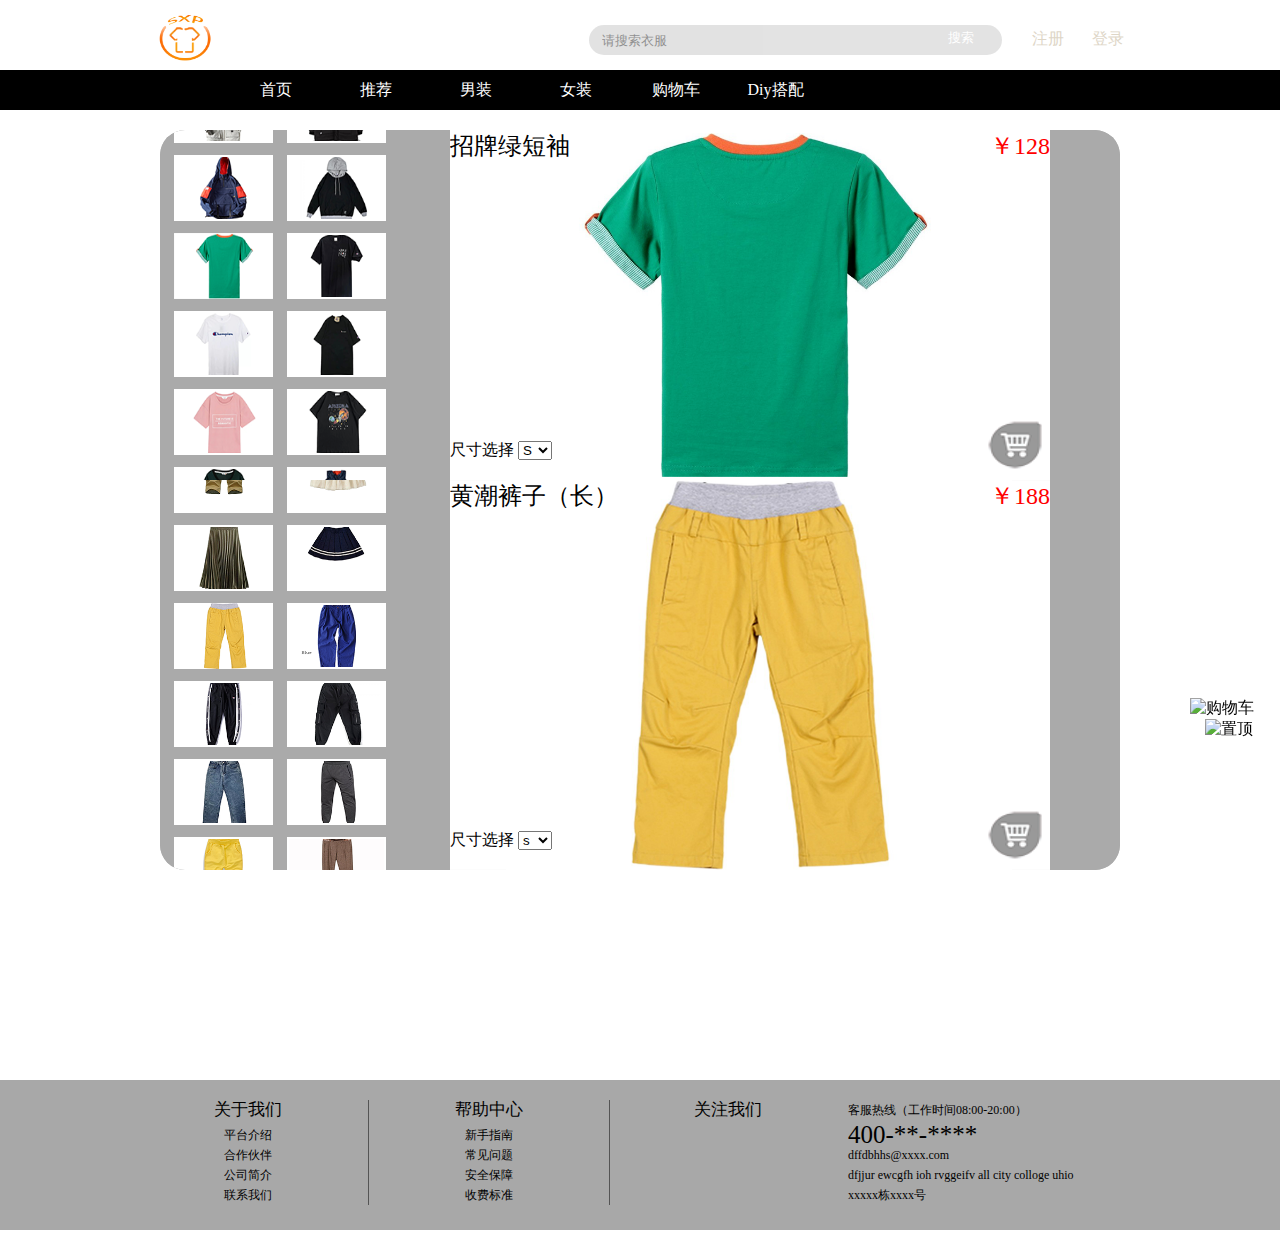
==== index.html @ 4fc03e3c "Rename diyindex.html to index.html" ====
﻿<!-- <?php
session_start();
include 'diynav.php'?> -->
<!DOCTYPE html>
<html>

<head>
    <meta charset="utf-8">
    <meta name="viewport" content="width=device-width, initial-scale=1.0">
    <link rel="stylesheet" href="css/allen_pei.css">
    <link rel="stylesheet" href="css/allen1.css">

    <link rel="stylesheet" href="css/common.css">

    <link rel="stylesheet" href="css/slide.css">
    <!--    <link rel="stylesheet" href="css/waterFall.css">-->
    <script type="text/javascript" src="js/jquery-3.2.1.min.js"></script>
    <script type="text/javascript" src="js/head.js"></script>
    <script type="text/javascript" src="js/slide.js"></script>
    <script type="text/javascript" src="js/jquery.waterfall.js"></script>
    <script type="text/javascript" src="js/waterFall.js"></script>
    <script type="text/javascript" src="js/ziding.js"></script>
    <script type="text/javascript" src="js/demo.js"></script>


    <script src="Bmob-2.2.4.min.js"></script>
    <title>随心配diy</title>
    <link rel="icon" href="img/ico6.ico" type="image/x-icon" />
    <!--设置网页小图标-->

</head>

<body>


    <!-- #region Jssor Slider Begin -->
    <!-- Generator: Jssor Slider Maker -->
    <!-- Source: http://www.jssor.com -->
    <!-- This code works with jquery library. -->
    <script src="js/jquery-1.11.3.min.js" type="text/javascript"></script>
    <script src="js/jssor.slider-21.1.6.mini.js" type="text/javascript"></script>
    <script src="js/diyct.js" type="text/javascript"></script>


    <div class="header">
        <div class="container1 clearfix">
            <img class="logo-img" src="img/logo16.png">

            <span class="h-registers"><a href="login.html" class="h-register">登录</a></span>
            <span class="h-registers"><a href="register.php" class="h-register">注册</a></span>

            <div class="search bar7">
                <form class="clearfix" method="post" action="search.php">
                    <input type="text" placeholder="请搜索衣服" name="crid" id="crid">
                    <button value="搜索" type="submit"></button>
                </form>
            </div>

        </div>
    </div>
    <!--导航-->
    <div class="h-nav-bg">
        <div class="container1">

            <nav class="h-nav ">
                <ul class="clearfix">
                    <li class="h-nav-a-bg">
                        <a href="suixinpei.php" class="h-nav-a ">首页</a>
                    </li>
                    <li class="h-nav-a-bg">
                        <a href="diyindex.php" class="h-nav-a ">推荐</a>
                    </li>
                    <li class="h-nav-a-bg">
                        <a href="#" class="h-nav-a ">男装</a>
                        <div class="h-dropdown">
                            <div><a class="h-dropdown-a" href="#clothes">上衣</a></div>
                            <div><a class="h-dropdown-a" href="#">裤子</a></div>
                            <div><a class="h-dropdown-a" href="#">夏装</a></div>
                        </div>
                    </li>
                    <li class="h-nav-a-bg"><a href="#" class="h-nav-a">女装</a>
                        <div class="h-dropdown">
                            <div><a class="h-dropdown-a" href="#">上衣</a></div>
                            <div><a class="h-dropdown-a" href="#">裤子</a></div>
                            <div><a class="h-dropdown-a" href="#">夏装</a></div>
                        </div>
                    </li>
                    <li class="h-nav-a-bg">
                        <a href="gouwuche.php" class="h-nav-a ">购物车</a>
                    </li>
                    <li class="h-nav-a-bg">
                        <a href="#" class="h-nav-a ">Diy搭配</a>
                    </li>

                </ul>
            </nav>
        </div>
    </div>



    <!-- 上衣大盒子 -->
    <!-- <div style="min-width:1310px;margin:0 auto"> -->

    <div class="container1">

        <div id="jssor_1" style="border-top-left-radius:25px;border-top-right-radius:25px;position: relative; margin: 0 auto; top: 20px; left: 0px; width: 960px; min-width: 960px;height: 350px; overflow: hidden; 
		 background-color: #aaaaaa;">
            <!-- Loading Screen -->
            <div data-u="loading" style="position: absolute; top: 0px; left: 0px;">
                <div
                    style="filter: alpha(opacity=70); opacity: 0.7; position: absolute; display: block; top: 0px; left: 0px; width: 100%; height: 100%;">
                </div>
                <div
                    style="position:absolute;display:block;background:url('img/loading.gif') no-repeat center center;top:0px;left:0px;width:100%;height:100%;">
                </div>
            </div>

            <script>
                Bmob.initialize("b733e120196875c4", "222333");
                Bmob.debug(true);
                const query = Bmob.Query("goods");
                query.find().then(res => {
                    //自定义字符串,用于拼接标签
                    var bigdiv = "";
                    //自定义数组
                    var goods = res;
                    //console.log(res);
                    /****普通for循环****/
                    for (let i = 0; i < goods.length; i++) {
                        //    bigdiv += '<div data-p="150.00"><input name="goodsid" type="" value="' + goods[i]['goodsid'] + 
                        //        '"><img data-u="thumb" src="img_yifumain/' + goods[i]['mainpicture'] + 
                        //        '.png" /><img class="z-index" data-u="image" src="img_yifu/' + goods[i]['mainpicture'] + 
                        //        '.png" /><p class=" pice1" style="float:left">' + goods[i]['name'] + '</p><p class="gouwuche pice">￥' + goods[i]['price'] +
                        //             '</p><div class="size">尺寸选择<select name="size"><option value="S">S</option><option value="M">M</option><option value="L">L</option></select></div><a style=" text-decoration:none;display: inline-block;position: absolute;right: 0;bottom: 0" class="btn"><img class="gouwuche" height="62px" width="70px" src="img/购物车2.png"></a></div>';


                    };
                    //console.log(playerName)

                    //拼接完字符串数组后用innerHTML把它渲染到页面中
                    //document.getElementById("bigdiv").innerHTML = bigdiv;
                    //document.getElementById("bigdiv").innerHTML = bigdiv;

                });
            </script>
            <!-- 上衣图片盒子 -->
            <div data-u="slides" id="bigdiv"
                style="cursor: default; position: relative; top: 0px; left: 290px; width: 600px; height: 350px; overflow: hidden;">

                <div data-p="150.00">
                    <input name="goodsid" type="hidden" value="1">
                    <img data-u="thumb" src="img_yifumain/01.png" />
                    <img class="z-index" data-u="image" src="img_yifu/01.png" />
                    <p class=" pice1" style="float:left">招牌绿短袖</p>
                    <p class="gouwuche pice">￥128</p>
                    <div class="size">尺寸选择
                        <select name="size">
                            <option value="S">S</option>
                            <option value="M">M</option>
                            <option value="L">L</option>
                        </select>
                    </div>
                    <a style=" text-decoration:none;display: inline-block;position: absolute;right: 0;bottom: 0"
                        class="btn">
                        <img class="gouwuche" height="62px" width="70px" src="img/购物车2.png">
                    </a>
                </div>
                <div data-p="150.00">
                    <input name="goodsid" type="hidden" value="1">
                    <img data-u="thumb" src="img_yifumain/02.png" />
                    <img class="z-index" data-u="image" src="img_yifu/02.png" />
                    <p class=" pice1" style="float:left">黑T-Shiirt白印花</p>
                    <p class="gouwuche pice">￥128</p>
                    <div class="size">尺寸选择
                        <select name="size">
                            <option value="S">S</option>
                            <option value="M">M</option>
                            <option value="L">L</option>
                        </select>
                    </div>
                    <a style=" text-decoration:none;display: inline-block;position: absolute;right: 0;bottom: 0"
                        class="btn">
                        <img class="gouwuche" height="62px" width="70px" src="img/购物车2.png">
                    </a>
                </div>
                <div data-p="150.00">
                    <input name="goodsid" type="hidden" value="1">
                    <img data-u="thumb" src="img_yifumain/03.png" />
                    <img class="z-index" data-u="image" src="img_yifu/03.png" />
                    <p class=" pice1" style="float:left">白T-shirt冠军牌</p>
                    <p class="gouwuche pice">￥128</p>
                    <div class="size">尺寸选择
                        <select name="size">
                            <option value="S">S</option>
                            <option value="M">M</option>
                            <option value="L">L</option>
                        </select>
                    </div>
                    <a style=" text-decoration:none;display: inline-block;position: absolute;right: 0;bottom: 0"
                        class="btn">
                        <img class="gouwuche" height="62px" width="70px" src="img/购物车2.png">
                    </a>
                </div>
                <div data-p="150.00">
                    <input name="goodsid" type="hidden" value="1">
                    <img data-u="thumb" src="img_yifumain/04.png" />
                    <img class="z-index" data-u="image" src="img_yifu/04.png" />
                    <p class=" pice1" style="float:left">黑T-Shiirt冠军牌</p>
                    <p class="gouwuche pice">￥128</p>
                    <div class="size">尺寸选择
                        <select name="size">
                            <option value="S">S</option>
                            <option value="M">M</option>
                            <option value="L">L</option>
                        </select>
                    </div>
                    <a style=" text-decoration:none;display: inline-block;position: absolute;right: 0;bottom: 0"
                        class="btn">
                        <img class="gouwuche" height="62px" width="70px" src="img/购物车2.png">
                    </a>
                </div>
                <div data-p="150.00">
                    <input name="goodsid" type="hidden" value="1">
                    <img data-u="thumb" src="img_yifumain/05.png" />
                    <img class="z-index" data-u="image" src="img_yifu/05.png" />
                    <p class=" pice1" style="float:left">浅粉T-shirt白字</p>
                    <p class="gouwuche pice">￥128</p>
                    <div class="size">尺寸选择
                        <select name="size">
                            <option value="S">S</option>
                            <option value="M">M</option>
                            <option value="L">L</option>
                        </select>
                    </div>
                    <a style=" text-decoration:none;display: inline-block;position: absolute;right: 0;bottom: 0"
                        class="btn">
                        <img class="gouwuche" height="62px" width="70px" src="img/购物车2.png">
                    </a>
                </div>
                <div data-p="150.00">
                    <input name="goodsid" type="hidden" value="1">
                    <img data-u="thumb" src="img_yifumain/06.png" />
                    <img class="z-index" data-u="image" src="img_yifu/06.png" />
                    <p class=" pice1" style="float:left">潮牌黑短袖</p>
                    <p class="gouwuche pice">￥128</p>
                    <div class="size">尺寸选择
                        <select name="size">
                            <option value="S">S</option>
                            <option value="M">M</option>
                            <option value="L">L</option>
                        </select>
                    </div>
                    <a style=" text-decoration:none;display: inline-block;position: absolute;right: 0;bottom: 0"
                        class="btn">
                        <img class="gouwuche" height="62px" width="70px" src="img/购物车2.png">
                    </a>
                </div>
                <div data-p="150.00">
                    <input name="goodsid" type="hidden" value="1">
                    <img data-u="thumb" src="img_yifumain/07.png" />
                    <img class="z-index" data-u="image" src="img_yifu/07.png" />
                    <p class=" pice1" style="float:left">墨绿色T-shirt</p>
                    <p class="gouwuche pice">￥128</p>
                    <div class="size">尺寸选择
                        <select name="size">
                            <option value="S">S</option>
                            <option value="M">M</option>
                            <option value="L">L</option>
                        </select>
                    </div>
                    <a style=" text-decoration:none;display: inline-block;position: absolute;right: 0;bottom: 0"
                        class="btn">
                        <img class="gouwuche" height="62px" width="70px" src="img/购物车2.png">
                    </a>
                </div>
                <div data-p="150.00">
                    <input name="goodsid" type="hidden" value="1">
                    <img data-u="thumb" src="img_yifumain/08.png" />
                    <img class="z-index" data-u="image" src="img_yifu/08.png" />
                    <p class=" pice1" style="float:left">红蓝外套</p>
                    <p class="gouwuche pice">￥128</p>
                    <div class="size">尺寸选择
                        <select name="size">
                            <option value="S">S</option>
                            <option value="M">M</option>
                            <option value="L">L</option>
                        </select>
                    </div>
                    <a style=" text-decoration:none;display: inline-block;position: absolute;right: 0;bottom: 0"
                        class="btn">
                        <img class="gouwuche" height="62px" width="70px" src="img/购物车2.png">
                    </a>
                </div>
                <div data-p="150.00">
                    <input name="goodsid" type="hidden" value="1">
                    <img data-u="thumb" src="img_yifumain/09.png" />
                    <img class="z-index" data-u="image" src="img_yifu/09.png" />
                    <p class=" pice1" style="float:left">大白外套</p>
                    <p class="gouwuche pice">￥128</p>
                    <div class="size">尺寸选择
                        <select name="size">
                            <option value="S">S</option>
                            <option value="M">M</option>
                            <option value="L">L</option>
                        </select>
                    </div>
                    <a style=" text-decoration:none;display: inline-block;position: absolute;right: 0;bottom: 0"
                        class="btn">
                        <img class="gouwuche" height="62px" width="70px" src="img/购物车2.png">
                    </a>
                </div>
                <div data-p="150.00">
                    <input name="goodsid" type="hidden" value="1">
                    <img data-u="thumb" src="img_yifumain/10.png" />
                    <img class="z-index" data-u="image" src="img_yifu/10.png" />
                    <p class=" pice1" style="float:left">白色黑边毛衣</p>
                    <p class="gouwuche pice">￥128</p>
                    <div class="size">尺寸选择
                        <select name="size">
                            <option value="S">S</option>
                            <option value="M">M</option>
                            <option value="L">L</option>
                        </select>
                    </div>
                    <a style=" text-decoration:none;display: inline-block;position: absolute;right: 0;bottom: 0"
                        class="btn">
                        <img class="gouwuche" height="62px" width="70px" src="img/购物车2.png">
                    </a>
                </div>
                <div data-p="150.00">
                    <input name="goodsid" type="hidden" value="1">
                    <img data-u="thumb" src="img_yifumain/11.png" />
                    <img class="z-index" data-u="image" src="img_yifu/11.png" />
                    <p class=" pice1" style="float:left">灰白大外套</p>
                    <p class="gouwuche pice">￥128</p>
                    <div class="size">尺寸选择
                        <select name="size">
                            <option value="S">S</option>
                            <option value="M">M</option>
                            <option value="L">L</option>
                        </select>
                    </div>
                    <a style=" text-decoration:none;display: inline-block;position: absolute;right: 0;bottom: 0"
                        class="btn">
                        <img class="gouwuche" height="62px" width="70px" src="img/购物车2.png">
                    </a>
                </div>
                <div data-p="150.00">
                    <input name="goodsid" type="hidden" value="1">
                    <img data-u="thumb" src="img_yifumain/12.png" />
                    <img class="z-index" data-u="image" src="img_yifu/12.png" />
                    <p class=" pice1" style="float:left">黑色大外套</p>
                    <p class="gouwuche pice">￥128</p>
                    <div class="size">尺寸选择
                        <select name="size">
                            <option value="S">S</option>
                            <option value="M">M</option>
                            <option value="L">L</option>
                        </select>
                    </div>
                    <a style=" text-decoration:none;display: inline-block;position: absolute;right: 0;bottom: 0"
                        class="btn">
                        <img class="gouwuche" height="62px" width="70px" src="img/购物车2.png">
                    </a>
                </div>
                <div data-p="150.00">
                    <input name="goodsid" type="hidden" value="1">
                    <img data-u="thumb" src="img_yifumain/13.png" />
                    <img class="z-index" data-u="image" src="img_yifu/13.png" />
                    <p class=" pice1" style="float:left">蓝红色大外套</p>
                    <p class="gouwuche pice">￥128</p>
                    <div class="size">尺寸选择
                        <select name="size">
                            <option value="S">S</option>
                            <option value="M">M</option>
                            <option value="L">L</option>
                        </select>
                    </div>
                    <a style=" text-decoration:none;display: inline-block;position: absolute;right: 0;bottom: 0"
                        class="btn">
                        <img class="gouwuche" height="62px" width="70px" src="img/购物车2.png">
                    </a>
                </div>
                <div data-p="150.00">
                    <input name="goodsid" type="hidden" value="1">
                    <img data-u="thumb" src="img_yifumain/14.png" />
                    <img class="z-index" data-u="image" src="img_yifu/14.png" />
                    <p class=" pice1" style="float:left">灰黑外套</p>
                    <p class="gouwuche pice">￥128</p>
                    <div class="size">尺寸选择
                        <select name="size">
                            <option value="S">S</option>
                            <option value="M">M</option>
                            <option value="L">L</option>
                        </select>
                    </div>
                    <a style=" text-decoration:none;display: inline-block;position: absolute;right: 0;bottom: 0"
                        class="btn">
                        <img class="gouwuche" height="62px" width="70px" src="img/购物车2.png">
                    </a>
                </div>

                <a data-u="any" href="#" style="display:none">Image Gallery with Vertical Thumbnail</a>
            </div>


            <!-- Thumbnail Navigator -->
            <div data-u="thumbnavigator" class="jssort01-99-66"
                style="position:absolute;left:0px;top:0px;width:240px;height:350px;" data-autocenter="2">
                <!-- Thumbnail Item Skin Begin -->
                <div data-u="slides" style="cursor: default;">
                    <div data-u="prototype" class="p">
                        <div class="w">
                            <div data-u="thumbnailtemplate" class="t"></div>
                        </div>
                        <div class="c"></div>
                    </div>
                </div>
                <!-- Thumbnail Item Skin End -->
            </div>
            <!-- Arrow Navigator -->
            <span data-u="arrowleft" class="jssora05l" style="top:0px;left:248px;width:40px;height:40px;"
                data-autocenter="2"></span>
            <span data-u="arrowright" class="jssora05r" style="top:0px;right:28px;width:40px;height:40px;"
                data-autocenter="2"></span>
        </div>
        <!-- #endregion Jssor Slider End -->



        <script src="js/diyct1.js"></script>

        <!-- 裤子大盒子 -->
        <div id="jssor_2" style="border-bottom-left-radius:25px;border-bottom-right-radius:25px;position: relative; margin: 0 auto; top: 20px; left: 0px; width: 960px; height: 390px; overflow: hidden; visibility: hidden;
          background-color:  #aaaaaa;">
            <!-- Loading Screen -->
            <div data-u="loading" style="position: absolute; top: 0px; left: 0px;">
                <div
                    style="filter: alpha(opacity=70); opacity: 0.7; position: absolute; display: block; top: 0px; left: 0px; width: 100%; height: 100%;">
                </div>
                <div
                    style="position:absolute;display:block;background:url('img/loading.gif') no-repeat center center;top:0px;left:0px;width:100%;height:100%;">
                </div>
            </div>
            <!-- 裤子图片盒子 -->
            <div data-u="slides"
                style="cursor: default; position: relative; top: 0px; left: 290px; width: 600px; height: 390px; overflow: hidden;">

                <div data-p="150.00">
                    <input name="goodsid" type="hidden" value="15">
                    <img data-u="thumb" src="img_kuzimain/15.png" />
                    <img class="z-index" data-u="image" src="img_kuzi/15.png" />
                    <p class=" pice1" style="float:left">黄潮裤子（长）</p>
                    <p class="gouwuche pice">￥188</p>
                    <div class="size">尺寸选择
                        <select name="size">
                            <option value="s">s</option>
                            <option value="m">m</option>
                            <option value="l">l</option>
                        </select>
                    </div>
                    <a style=" text-decoration:none;display: inline-block;position: absolute;right: 0;bottom: 0"
                        href="login.html">
                        <img class="gouwuche" height="62px" width="70px" src="img/购物车2.png">
                    </a>
                </div>
                <div data-p="150.00">
                    <input name="goodsid" type="hidden" value="15">
                    <img data-u="thumb" src="img_kuzimain/02.png" />
                    <img class="z-index" data-u="image" src="img_kuzi/02.png" />
                    <p class=" pice1" style="float:left">蓝牛仔裤</p>
                    <p class="gouwuche pice">￥188</p>
                    <div class="size">尺寸选择
                        <select name="size">
                            <option value="s">s</option>
                            <option value="m">m</option>
                            <option value="l">l</option>
                        </select>
                    </div>
                    <a style=" text-decoration:none;display: inline-block;position: absolute;right: 0;bottom: 0"
                        href="login.html">
                        <img class="gouwuche" height="62px" width="70px" src="img/购物车2.png">
                    </a>
                </div>

                <div data-p="150.00">
                    <input name="goodsid" type="hidden" value="15">
                    <img data-u="thumb" src="img_kuzimain/03.png" />
                    <img class="z-index" data-u="image" src="img_kuzi/03.png" />
                    <p class=" pice1" style="float:left">黑白长裤</p>
                    <p class="gouwuche pice">￥188</p>
                    <div class="size">尺寸选择
                        <select name="size">
                            <option value="s">s</option>
                            <option value="m">m</option>
                            <option value="l">l</option>
                        </select>
                    </div>
                    <a style=" text-decoration:none;display: inline-block;position: absolute;right: 0;bottom: 0"
                        href="login.html">
                        <img class="gouwuche" height="62px" width="70px" src="img/购物车2.png">
                    </a>
                </div>

                <div data-p="150.00">
                    <input name="goodsid" type="hidden" value="15">
                    <img data-u="thumb" src="img_kuzimain/04.png" />
                    <img class="z-index" data-u="image" src="img_kuzi/04.png" />
                    <p class=" pice1" style="float:left">黑白长裤</p>
                    <p class="gouwuche pice">￥188</p>
                    <div class="size">尺寸选择
                        <select name="size">
                            <option value="s">s</option>
                            <option value="m">m</option>
                            <option value="l">l</option>
                        </select>
                    </div>
                    <a style=" text-decoration:none;display: inline-block;position: absolute;right: 0;bottom: 0"
                        href="login.html">
                        <img class="gouwuche" height="62px" width="70px" src="img/购物车2.png">
                    </a>
                </div>

                <div data-p="150.00">
                    <input name="goodsid" type="hidden" value="15">
                    <img data-u="thumb" src="img_kuzimain/05.png" />
                    <img class="z-index" data-u="image" src="img_kuzi/05.png" />
                    <p class=" pice1" style="float:left">蓝色牛仔长裤</p>
                    <p class="gouwuche pice">￥188</p>
                    <div class="size">尺寸选择
                        <select name="size">
                            <option value="s">s</option>
                            <option value="m">m</option>
                            <option value="l">l</option>
                        </select>
                    </div>
                    <a style=" text-decoration:none;display: inline-block;position: absolute;right: 0;bottom: 0"
                        href="login.html">
                        <img class="gouwuche" height="62px" width="70px" src="img/购物车2.png">
                    </a>
                </div>

                <div data-p="150.00">
                    <input name="goodsid" type="hidden" value="15">
                    <img data-u="thumb" src="img_kuzimain/06.png" />
                    <img class="z-index" data-u="image" src="img_kuzi/06.png" />
                    <p class=" pice1" style="float:left">黑灰运动裤</p>
                    <p class="gouwuche pice">￥188</p>
                    <div class="size">尺寸选择
                        <select name="size">
                            <option value="s">s</option>
                            <option value="m">m</option>
                            <option value="l">l</option>
                        </select>
                    </div>
                    <a style=" text-decoration:none;display: inline-block;position: absolute;right: 0;bottom: 0"
                        href="login.html">
                        <img class="gouwuche" height="62px" width="70px" src="img/购物车2.png">
                    </a>
                </div>

                <div data-p="150.00">
                    <input name="goodsid" type="hidden" value="15">
                    <img data-u="thumb" src="img_kuzimain/07.png" />
                    <img class="z-index" data-u="image" src="img_kuzi/07.png" />
                    <p class=" pice1" style="float:left">黄色黑字印花裤子</p>
                    <p class="gouwuche pice">￥188</p>
                    <div class="size">尺寸选择
                        <select name="size">
                            <option value="s">s</option>
                            <option value="m">m</option>
                            <option value="l">l</option>
                        </select>
                    </div>
                    <a style=" text-decoration:none;display: inline-block;position: absolute;right: 0;bottom: 0"
                        href="login.html">
                        <img class="gouwuche" height="62px" width="70px" src="img/购物车2.png">
                    </a>
                </div>

                <div data-p="150.00">
                    <input name="goodsid" type="hidden" value="15">
                    <img data-u="thumb" src="img_kuzimain/08.png" />
                    <img class="z-index" data-u="image" src="img_kuzi/08.png" />
                    <p class=" pice1" style="float:left">红棕色睡裤</p>
                    <p class="gouwuche pice">￥188</p>
                    <div class="size">尺寸选择
                        <select name="size">
                            <option value="s">s</option>
                            <option value="m">m</option>
                            <option value="l">l</option>
                        </select>
                    </div>
                    <a style=" text-decoration:none;display: inline-block;position: absolute;right: 0;bottom: 0"
                        href="login.html">
                        <img class="gouwuche" height="62px" width="70px" src="img/购物车2.png">
                    </a>
                </div>

                <div data-p="150.00">
                    <input name="goodsid" type="hidden" value="15">
                    <img data-u="thumb" src="img_kuzimain/09.png" />
                    <img class="z-index" data-u="image" src="img_kuzi/09.png" />
                    <p class=" pice1" style="float:left">花印牛仔裤</p>
                    <p class="gouwuche pice">￥188</p>
                    <div class="size">尺寸选择
                        <select name="size">
                            <option value="s">s</option>
                            <option value="m">m</option>
                            <option value="l">l</option>
                        </select>
                    </div>
                    <a style=" text-decoration:none;display: inline-block;position: absolute;right: 0;bottom: 0"
                        href="login.html">
                        <img class="gouwuche" height="62px" width="70px" src="img/购物车2.png">
                    </a>
                </div>

                <div data-p="150.00">
                    <input name="goodsid" type="hidden" value="15">
                    <img data-u="thumb" src="img_kuzimain/10.png" />
                    <img class="z-index" data-u="image" src="img_kuzi/10.png" />
                    <p class=" pice1" style="float:left">天蓝短裤</p>
                    <p class="gouwuche pice">￥188</p>
                    <div class="size">尺寸选择
                        <select name="size">
                            <option value="s">s</option>
                            <option value="m">m</option>
                            <option value="l">l</option>
                        </select>
                    </div>
                    <a style=" text-decoration:none;display: inline-block;position: absolute;right: 0;bottom: 0"
                        href="login.html">
                        <img class="gouwuche" height="62px" width="70px" src="img/购物车2.png">
                    </a>
                </div>

                <div data-p="150.00">
                    <input name="goodsid" type="hidden" value="15">
                    <img data-u="thumb" src="img_kuzimain/11.png" />
                    <img class="z-index" data-u="image" src="img_kuzi/11.png" />
                    <p class=" pice1" style="float:left">土黄短裤</p>
                    <p class="gouwuche pice">￥188</p>
                    <div class="size">尺寸选择
                        <select name="size">
                            <option value="s">s</option>
                            <option value="m">m</option>
                            <option value="l">l</option>
                        </select>
                    </div>
                    <a style=" text-decoration:none;display: inline-block;position: absolute;right: 0;bottom: 0"
                        href="login.html">
                        <img class="gouwuche" height="62px" width="70px" src="img/购物车2.png">
                    </a>
                </div>
                <div data-p="150.00">
                    <input name="goodsid" type="hidden" value="15">
                    <img data-u="thumb" src="img_kuzimain/12.png" />
                    <img class="z-index" data-u="image" src="img_kuzi/12.png" />
                    <p class=" pice1" style="float:left">沙白裙子</p>
                    <p class="gouwuche pice">￥188</p>
                    <div class="size">尺寸选择
                        <select name="size">
                            <option value="s">s</option>
                            <option value="m">m</option>
                            <option value="l">l</option>
                        </select>
                    </div>
                    <a style=" text-decoration:none;display: inline-block;position: absolute;right: 0;bottom: 0"
                        href="login.html">
                        <img class="gouwuche" height="62px" width="70px" src="img/购物车2.png">
                    </a>
                </div>
                <div data-p="150.00">
                    <input name="goodsid" type="hidden" value="15">
                    <img data-u="thumb" src="img_kuzimain/13.png" />
                    <img class="z-index" data-u="image" src="img_kuzi/13.png" />
                    <p class=" pice1" style="float:left">暗金裙子</p>
                    <p class="gouwuche pice">￥188</p>
                    <div class="size">尺寸选择
                        <select name="size">
                            <option value="s">s</option>
                            <option value="m">m</option>
                            <option value="l">l</option>
                        </select>
                    </div>
                    <a style=" text-decoration:none;display: inline-block;position: absolute;right: 0;bottom: 0"
                        href="login.html">
                        <img class="gouwuche" height="62px" width="70px" src="img/购物车2.png">
                    </a>
                </div>
                <div data-p="150.00">
                    <input name="goodsid" type="hidden" value="15">
                    <img data-u="thumb" src="img_kuzimain/14.png" />
                    <img class="z-index" data-u="image" src="img_kuzi/14.png" />
                    <p class=" pice1" style="float:left">校裙</p>
                    <p class="gouwuche pice">￥188</p>
                    <div class="size">尺寸选择
                        <select name="size">
                            <option value="s">s</option>
                            <option value="m">m</option>
                            <option value="l">l</option>
                        </select>
                    </div>
                    <a style=" text-decoration:none;display: inline-block;position: absolute;right: 0;bottom: 0"
                        href="login.html">
                        <img class="gouwuche" height="62px" width="70px" src="img/购物车2.png">
                    </a>
                </div>


                <a data-u="any" href="#" style="display:none">Image Gallery with Vertical Thumbnail</a>
            </div>
            <!-- Thumbnail Navigator -->
            <div data-u="thumbnavigator" class="jssort01-99-661"
                style="position:absolute;left:0px;top:0px;width:240px;height:350px;" data-autocenter="2">
                <!-- Thumbnail Item Skin Begin -->
                <div data-u="slides" style="cursor: default;">
                    <div data-u="prototype" class="p">
                        <div class="w">
                            <div data-u="thumbnailtemplate" class="t"></div>
                        </div>
                        <div class="c"></div>
                    </div>
                </div>
                <!-- Thumbnail Item Skin End -->
            </div>
            <!-- Arrow Navigator -->
            <span data-u="arrowleft" class="jssora05l" style="top:0px;left:248px;width:40px;height:40px;"
                data-autocenter="2"></span>
            <span data-u="arrowright" class="jssora05r" style="top:0px;right:28px;width:40px;height:40px;"
                data-autocenter="2"></span>
        </div>
    </div>



    <!-- 置顶、购物车按钮 -->
    <div class="toTop">
        <a href="#" id="dcar" style="margin-left: 10px;">
            <!-- <span style="display: inline-block;
    text-align: center;
    line-height: 30px;
    width: 30px;
    height:30px;
    background-color: #ff0000;
    border-radius: 50%;
    position: absolute;
    left: 7px;
    top:10px;
    font-size: 25px;
    color: white;" id="dprocount"></span> -->


            <img src="img/gouwuche.png " width="86px " height="86px " alt="购物车 "></a>
        <div class="float-right-t ">
            <div>
                <a href="javascript: " class="totop"><img src="img/gotop1.png " width="56px " height="56px "
                        alt="置顶 "></a>
            </div>
        </div>
    </div>

    <diV style="height:200px; "></diV>


    <link rel="stylesheet" href="./css/footer.css">
    <footer class="fontF ">
        <div class="container1 footer">
            <div id="footer1">
                <div class="footer-top ">关于我们</div>
                <div>平台介绍</div>
                <div>合作伙伴</div>
                <div>公司简介</div>
                <div>联系我们</div>
            </div>
            <div id="footer2" class="foot-line">
                <div class="footer-top">帮助中心</div>
                <div>新手指南</div>
                <div>常见问题</div>
                <div>安全保障</div>
                <div>收费标准</div>
            </div>
            <div id="footer3">
                <div class="footer-top">关注我们</div>
                <div><a href=" " title="浮出文字" id="iconF"></a></div>
                <div><a href="javascript:void(0)" title="浮出文字" id="iconS"></a></div>
            </div>
            <div id="footer4">
                <div>客服热线（工作时间08:00-20:00）</div>
                <div class="bigNum">400-**-****</div>
                <div>dffdbhhs@xxxx.com</div>
                <div>dfjjur ewcgfh ioh rvggeifv all city colloge uhio</div>
                <div>xxxxx栋xxxx号</div>
            </div>
        </div>
    </footer>
</body>

</html>
---- css/allen_pei.css ----
/* jssor slider arrow navigator skin 05 css */
/*
.jssora05l                  (normal)
.jssora05r                  (normal)
.jssora05l:hover            (normal mouseover)
.jssora05r:hover            (normal mouseover)
.jssora05l.jssora05ldn      (mousedown)
.jssora05r.jssora05rdn      (mousedown)
.jssora05l.jssora05lds      (disabled)
.jssora05r.jssora05rds      (disabled)
*/
.jssora05l, .jssora05r {
    display: block;
    position: absolute;
    /* size of arrow element */
    width: 40px;
    height: 40px;
    cursor: pointer;
    background: url('../img/a17.png') no-repeat;
    overflow: hidden;
}
.jssora05l { background-position: -10px -40px; }
.jssora05r { background-position: -70px -40px; }
.jssora05l:hover { background-position: -130px -40px; }
.jssora05r:hover { background-position: -190px -40px; }
.jssora05l.jssora05ldn { background-position: -250px -40px; }
.jssora05r.jssora05rdn { background-position: -310px -40px; }
.jssora05l.jssora05lds { background-position: -10px -40px; opacity: .3; pointer-events: none; }
.jssora05r.jssora05rds { background-position: -70px -40px; opacity: .3; pointer-events: none; }
/* jssor slider thumbnail navigator skin 01 css *//*.jssort01-99-66 .p            (normal).jssort01-99-66 .p:hover      (normal mouseover).jssort01-99-66 .p.pav        (active).jssort01-99-66 .p.pdn        (mousedown)*/
.jssort01-99-66 .p {    
    position: absolute;    
    top: 0;    
    left: 0;    
    width: 99px;    
    height: 66px;
}
.jssort01-99-66 .t {    
    position: absolute;    
    top: 0;    
    left: 0;    
    width: 100%;    
    height: 100%;    
    border: none;
}
.jssort01-99-66 .w {    
    position: absolute;    
    top: 0px;    
    left: 0px;    
    width: 100%;    
    height: 100%;
}
.jssort01-99-66 .c {    
    position: absolute;    
    top: 0px;    
    left: 0px;    
    width: 95px;    
    height: 62px;    
    border: white 2px solid;
    box-sizing: content-box;    
    background: url('../img/t01.png') -800px -800px no-repeat;   
     _background: none;
    }
    .click1{
        border: white 2px solid;
        box-sizing: content-box;    
        background: url('../img/t01.png') -800px -800px no-repeat;   
         _background: none;
    }
    .jssort01-99-66 .pav .c {    
        top: 2px;    
        _top: 0px;    
        left: 2px;    
        _left: 0px;    
        width: 95px;    
        height: 62px;   
        border: #000000 0px solid;    
        _border: #a8f7eb 2px solid;    
        background-position: 50% 50%;
    }
    .jssort01-99-66 .p:hover .c {    
        top: 0px;    
        left: 0px;    
        width: 97px;    
        height: 64px;    
        border: #fff 1px solid;    
        background-position: 50% 50%;
    }
    .jssort01-99-66 .p.pdn .c {    
        background-position: 50% 50%;    
        width: 95px;    
        height: 62px;    
        border: #FF00DD 2px solid;
    }
    * html .jssort01-99-66 .c, * html .jssort01-99-66 .pdn .c, * html .jssort01-99-66 .pav .c {    
        /* ie quirks mode adjust */    
        width /**/: 99px;    
        height /**/: 66px;
    }
.jssort01-99-66 .p {    
    position: absolute;    
    top: 0;    
    left: 0;    
    width: 99px;    
    height: 66px;
}
.jssort01-99-66 .t {    
    position: absolute;    
    top: 0;    
    left: 0;    
    width: 100%;    
    height: 100%;    
    border: none;
}
.jssort01-99-66 .w {    
    position: absolute;    
    top: 0px;    
    left: 0px;    
    width: 100%;    
    height: 100%;
}
.jssort01-99-66 .c {    
    position: absolute;    
    top: 0px;    
    left: 0px;    
    width: 95px;    
    height: 62px;    
    border: white 2px solid;
    box-sizing: content-box;    
    background: url('../img/t01.png') -800px -800px no-repeat;   
     _background: none;
    }
    .click1{
        border: white 2px solid;
        box-sizing: content-box;    
        background: url('../img/t01.png') -800px -800px no-repeat;   
         _background: none;
    }
    .jssort01-99-66 .pav .c {    
        top: 2px;    
        _top: 0px;    
        left: 2px;    
        _left: 0px;    
        width: 95px;    
        height: 62px;   
        border: #000000 0px solid;    
        _border: #a8f7eb 2px solid;    
        background-position: 50% 50%;
    }
    .jssort01-99-66 .p:hover .c {    
        top: 0px;    
        left: 0px;    
        width: 97px;    
        height: 64px;    
        border: #fff 1px solid;    
        background-position: 50% 50%;
    }
    .jssort01-99-66 .p.pdn .c {    
        background-position: 50% 50%;    
        width: 95px;    
        height: 62px;    
        border: #FFFFFF 2px solid;
    }
    * html .jssort01-99-66 .c, * html .jssort01-99-66 .pdn .c, * html .jssort01-99-66 .pav .c {    
        /* ie quirks mode adjust */    
        width /**/: 99px;    
        height /**/: 66px;
    }



    .jssort01-99-661 .p {    
        position: absolute;    
        top: 0;    
        left: 0;    
        width: 99px;    
        height: 66px;
    }
    .jssort01-99-661 .t {    
        position: absolute;    
        top: 0;    
        left: 0;    
        width: 100%;    
        height: 100%;    
        border: none;
    }
    .jssort01-99-661 .w {    
        position: absolute;    
        top: 0px;    
        left: 0px;    
        width: 100%;    
        height: 100%;
    }
    .jssort01-99-661 .c {    
        position: absolute;    
        top: 0px;    
        left: 0px;    
        width: 95px;    
        height: 62px;    
        border: white 2px solid;
        box-sizing: content-box;    
        background: url('../img/t01.png') -800px -800px no-repeat;   
         _background: none;
        }
        .jssort01-99-661 .pav .c {    
            top: 2px;    
            _top: 0px;    
            left: 2px;    
            _left: 0px;    
            width: 95px;    
            height: 62px;   
            border: #000000 0px solid;    
            _border: white 2px solid;
            background-position: 50% 50%;
        }
        .jssort01-99-661 .p:hover .c {    
            top: 0px;    
            left: 0px;    
            width: 97px;    
            height: 64px;    
            border: #fff 1px solid;    
            background-position: 50% 50%;
        }
        .jssort01-99-661 .p.pdn .c {    
            background-position: 50% 50%;    
            width: 95px;    
            height: 62px;    
            border: #FFFFFF 2px solid;
        }
        * html .jssort01-99-661 .c, * html .jssort01-99-661 .pdn .c, * html .jssort01-99-661 .pav .c {    
            /* ie quirks mode adjust */    
            width /**/: 99px;    
            height /**/: 66px;
        }
---- css/allen1.css ----
.toTop {

    bottom: 100px;
    cursor: pointer;
    height: 102px;
    position: fixed;
    right: 0;
    width: 100px;
}

.float-right-t {
    margin-left: 25px;
}

.ztg {
    margin-left: 20px;
    background-color: red;
    width: 66px;
    height: 30px;
    font-size: 18px;
    border-top-left-radius: 25px;
    border-bottom-left-radius: 25px;
    text-align: center;

}

.toTop a {
    text-decoration: none;
    color: black;
}

.gouwuche1 {
    /*position: fixed;*/
    z-index: 1;
}

/*.size {*/
/*z-index: 1;*/
/*margin-top: 300px;*/
/*border-radius: 5px;*/
/*}*/

.size {
    position: absolute !important;left: 0;bottom: 0;
    width: 150px;
    height: 40px;
    border-radius: 5px;
    /*box-shadow: 0 0 5px #ccc;*/
    position: relative;
}



/*.size select option {*/
    /*font-size: 24px;*/
/*}*/

.z-index {
    z-index: -1;

}

.pice1 {
    font-size: 24px;
    color: black;
    font-family: bold;
    float: right;
}
.pice {
    font-size: 24px;
    color: red;
    font-family: bold;
    float: right;
}

.yifubox {
    border-top-left-radius: 25px;
    border-top-right-radius: 25px;
    position: relative;
    margin: 0 auto;
    top: 20px;
    left: 0px;
    width: 960px;
    min-width: 960px;
    height: 350px;
    overflow: hidden;
    visibility: hidden;
    background-color: #e6b9a2;
}

.shangyibox {
    cursor: default;
    position: relative;
    top: 0px;
    left: 290px;
    width: 600px;
    height: 350px;
    overflow: hidden;
}
#dprocount{
    display: inline-block;
    text-align: center;
    line-height: 30px;
    width: 30px;
    height:30px;
    background-color: #ff0000;
    border-radius: 50%;
    position: absolute;
    left: 7px;
    top:10px;
    font-size: 25px;
    color: white;
}
---- css/common.css ----
*{
    margin: 0;
    padding: 0;

}
body{
    min-width: 1024px;
    width: 100%;
    height: 100%;
    background:url("../img/background16.jpg")    !important;
    /*background-repeat:no-repeat ;*/
    background-size:cover !important;
    font-size:16px !important;
}
a {text-decoration: none;}
.container1{
    width:1024px ;
	margin: 0 auto ;
}
.clearfix:after {
    content: "";
    display: block;
    visibility: hidden;
    clear: both;
}
/*导航*/
.h-nav{

    margin: 10px 0 0 0px;
    width: 100%;
   height: 40px;
}
.h-register{width: 100px;height: 17px;
    text-decoration: none !important;
    color:#ded6c7!important;
}


.h-register:hover {color: #b68c44!important;text-decoration: none!important;}


.h-nav ul li {
    list-style-type: none;
    float: left;
    width: 100px;height: 40px;
  
}
.h-nav-bg{height: 40px;
    background-color:black;
    width: 100%;
    min-width: 1024px;
}
.h-nav-a-bg:hover{border: 0;background-color: #d79906;text-decoration: none;!important;}
.h-nav-a:visited {color: #ded6c7!important;text-decoration: none!important;}
.h-nav-a:hover {color: #ded6c7!important;text-decoration: none!important;}
.h-nav-a:active {color: #b68c44!important;text-decoration: none!important;}

.h-nav-a {
    text-decoration: none;
    display: block;
     /*border-right:1px white solid; */
    width: 99px;
    line-height: 20px;height: 20px;
    margin-top:10px; 
    text-align: center;
    color: white;
    font-fimily: 微软雅黑;
}

.logo-img{
    margin: 5px 0 0 18px;
    text-align: left;
    width: 80px;height: 70px;
    float: left;
}
.header{
    height: 60px;width: 100%;min-width: 1024px;
}
/*搜索*/
div.search {
	padding:10px 0;
   float: right;
   margin: 15px 30px 0 0;
}
form {
	position:relative;
	/*width:300px;*/
	margin:0 auto;
}
input,button {
	border:none;

}
input {
	width:100%;
	height:30px;
	padding-left:13px;
}
button {
	height:30px;
	width:42px;
	cursor:pointer;
	position:absolute;
}
.bar7 form {
	height:30px;padding: 0 !important;
}
.bar7 input {
	width:400px;
	border-radius:42px;
	/*border:1px solid #b68c44;*/
	background:gainsboro;
    opacity: 0.8;
	transition:.3s linear;
	float:right;
}
.bar7 input:focus {
	width:450px;color: black;
}
.bar7 button {
	background:none;
	top:-2px;
	right:20px;
}
.bar7 button:before {
	content:"搜索";

	color:white;
}

.header span{
    width: 40px;
    height: 30px;
    display: inline-block;
    float: right;
    margin: 29px 20px 0 0;
}

/*二级导航*/
.h-dropdown-a{
    display: block;
    width: 100%;
    height: 100%;
    line-height: 40px;
    color: #ded6c7;
    text-decoration: none;
}




.h-dropdown{
    position: absolute;
    top: 110px;
    width: 100px;
    text-align: center;
    z-index: 99;
    /*box-shadow: 0px 2px 2px #888;*/
   display: none;

}
.h-dropdown div{
    background-color: black;
    height: 40px;
    border-top:1px #d79906 solid;
    opacity: 0.8;
}
.h-header-img{
    width: 100%;

    height: 500px;
}
.menuFocused{
   color: #fc9f03 !important;
    text-decoration: none !important;
    /*background-color: #d79906;*/
}
---- css/slide.css ----
#h-news_img {
height: 600px;
    position: relative;
    width: 100%;
}
.hidden{overflow:hidden}
#h-img_list ul li img{ 
    width: 2000px;
    min-width: 1024px;
    height: 600px;
    display: block;
    position: absolute;
    left: 50%;
    margin-left: -1000px;
    top: 0px
}
.container2{
    width: 1600px;
    min-width:1024px;
    margin: 0 auto;
}
.h-imgs {
    display: none;
    height: 600px;
    position: relative;
}
#h-num {
    position: absolute;
    top: 90%;
    left: 45%;
}
.h-num_list {
    display: inline-block;
    float: left;
    margin-right: 15px;
    width: 10px;
    border-radius:50%; 
    height: 10px;
    background-color:white ;
    /* opacity 不透明度 */
    opacity: 0.8;

}

.visible{
    display: block;
}
.opaque{
    opacity: 1;background-color: black;}
---- css/waterFall.css ----
.water {
    height: 80px;
    width: 1024px;

}
.water div {
    float: left;
    margin-left: 100px ;
}
.water-title {
    height: 80px;
    line-height: 80px;
    color: white;
    font-size: 1.5em;
}
.water-line {
    width: 200px;
    height: 40px;
    border-bottom: 1px solid white;
}
---- css/footer.css ----
.fontF{
    width:100%;
    height:150px;
    font-size:12px;
    margin-top:30px;
    background-color: #A8A8A8;
    display: inline-block;
}
.footer{
    border:0;
    position: relative;
    /*min-width:1024px;*/
}
#footer1{
    position: absolute;
    top:20px;
    left:0;
    line-height: 20px;
    width:240px;
    text-align: center;
    display: inline-block;
}
#footer2{
    position: absolute;
    top:20px;
    left:240px;
    line-height: 20px;
    width:240px;
    text-align: center;
    display: inline-block;
}
#footer3{
    position: absolute;
    top:20px;
    left:480px;
    line-height:20px;
    width:240px;
    text-align: center;
    display: inline-block;
}
#footer4{
    position: absolute;
    top:20px;
    left:720px;
    line-height: 20px;
    width:280px;
    text-align:left;
    display: inline-block;
}
.footer-top{
    font-size:17px;
    margin-bottom:5px;
}
.foot-line{
    border-width:0 1px;

    border-style:solid;
    border-color:#545454;
}
.bigNum{
    font-size:25px;
    margin-top:5px;
}
#icon{
    background:url("../img/baseIcon.png") no-repeat -47px -305px;
    display: inline-block;
    height:20px;
    width:20px;
}

#iconF:link {
    background:url("../img/footerIcons.png") no-repeat -32px -50px;
    display: inline-block;
    height:23px;
    width:69px;
}
#iconF:hover{
    background:url("../img/footerIcons.png") no-repeat -32px -72px;
    display: inline-block;
    height:23px;
    width:69px;
}
#iconS:link{
    background:url("../img/footerIcons.png") no-repeat -30px 0;
    display: inline-block;
    height:25px;
    width:85px;
}
#iconS:hover {
    background:url("../img/footerIcons.png") no-repeat -30px -27px;
    display: inline-block;
    height:25px;
    width:85px;
}
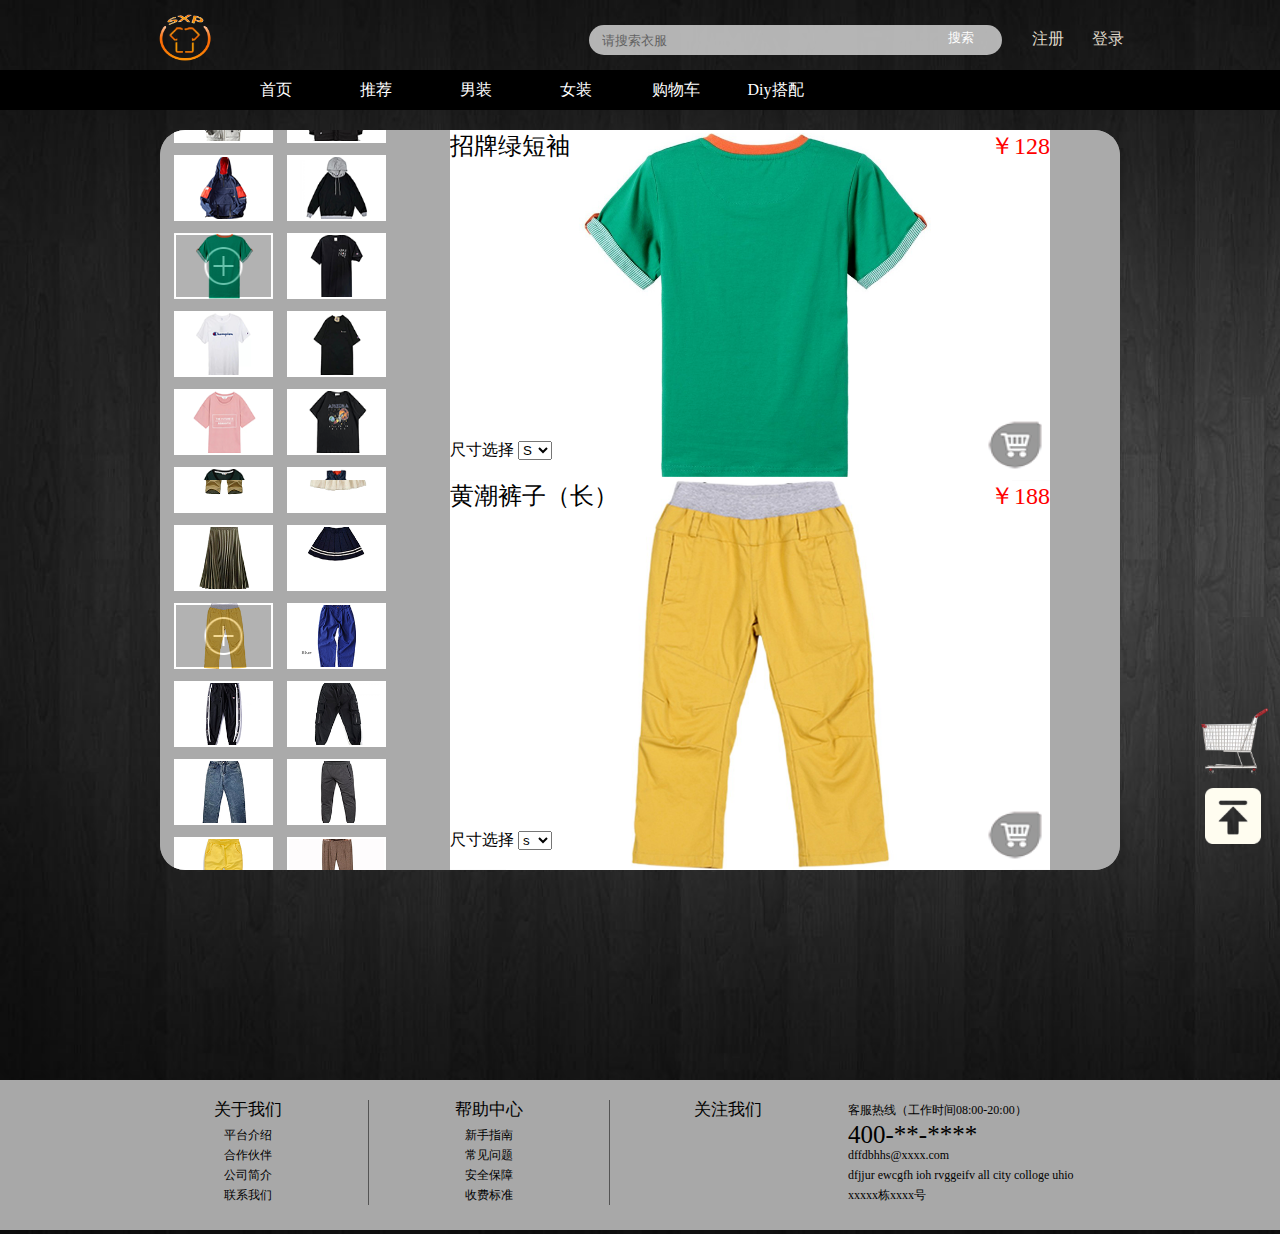
==== commit f86bb59e: "Update index.html" ====
--- a/index.html
+++ b/index.html
@@ -65,7 +65,7 @@
             <nav class="h-nav ">
                 <ul class="clearfix">
                     <li class="h-nav-a-bg">
-                        <a href="suixinpei.php" class="h-nav-a ">首页</a>
+                        <a href="suixinpei.html" class="h-nav-a ">首页</a>
                     </li>
                     <li class="h-nav-a-bg">
                         <a href="diyindex.php" class="h-nav-a ">推荐</a>
@@ -86,10 +86,10 @@
                         </div>
                     </li>
                     <li class="h-nav-a-bg">
-                        <a href="gouwuche.php" class="h-nav-a ">购物车</a>
+                        <a href="gouwuche.html" class="h-nav-a ">购物车</a>
                     </li>
                     <li class="h-nav-a-bg">
-                        <a href="#" class="h-nav-a ">Diy搭配</a>
+                        <a href="index.html" class="h-nav-a ">Diy搭配</a>
                     </li>
 
                 </ul>
